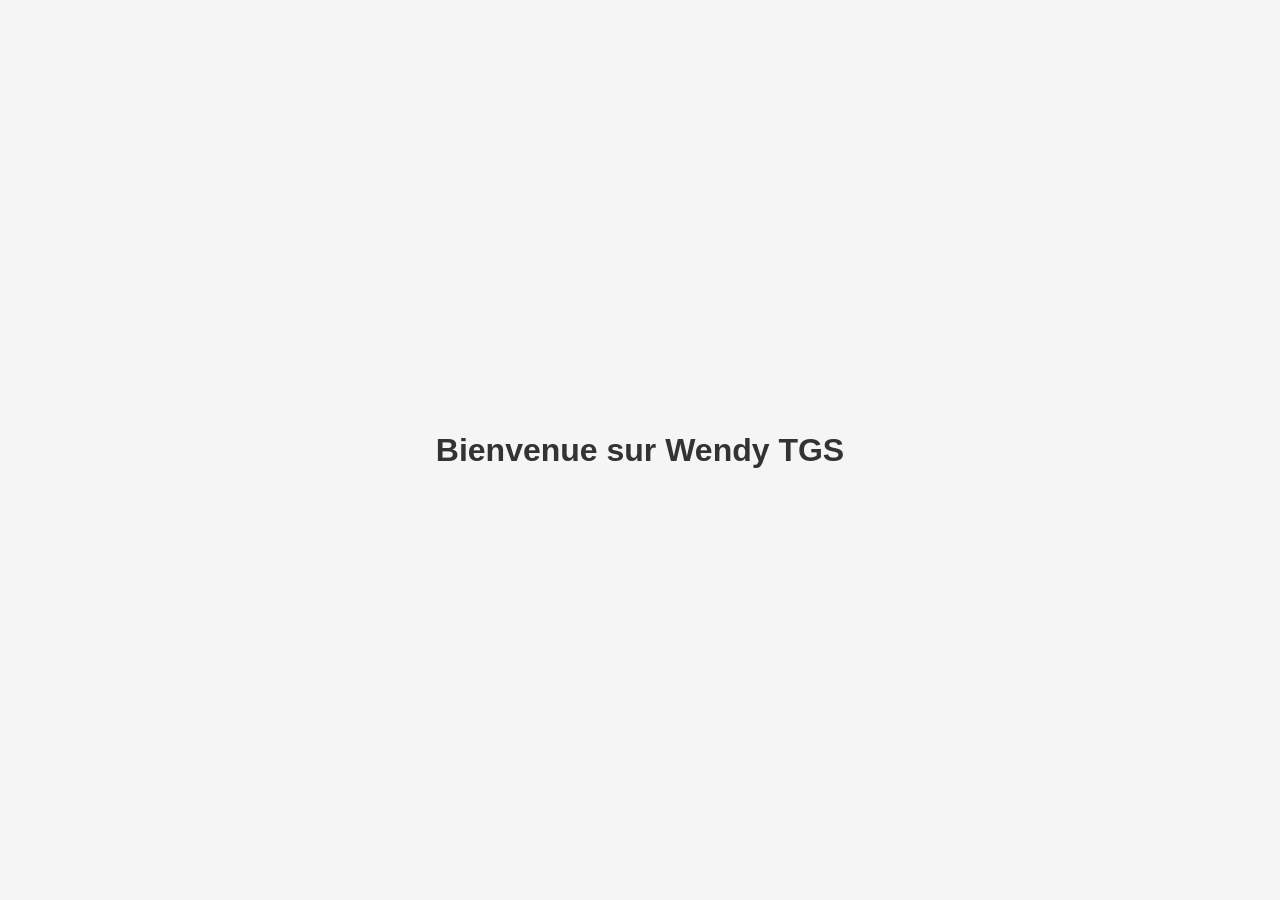
==== index.html @ d0c22844 "Ajout du fichier index.html" ====
<!DOCTYPE html>
<html lang="fr">
<head>
  <meta charset="UTF-8">
  <meta name="viewport" content="width=device-width, initial-scale=1.0">
  <title>Wendy TGS</title>
  <style>
    body { font-family: Arial, sans-serif; display: flex; justify-content: center; align-items: center; height: 100vh; margin: 0; background: #f5f5f5; }
    h1 { color: #333; }
  </style>
</head>
<body>
  <h1>Bienvenue sur Wendy TGS </h1>
</body>
</html>
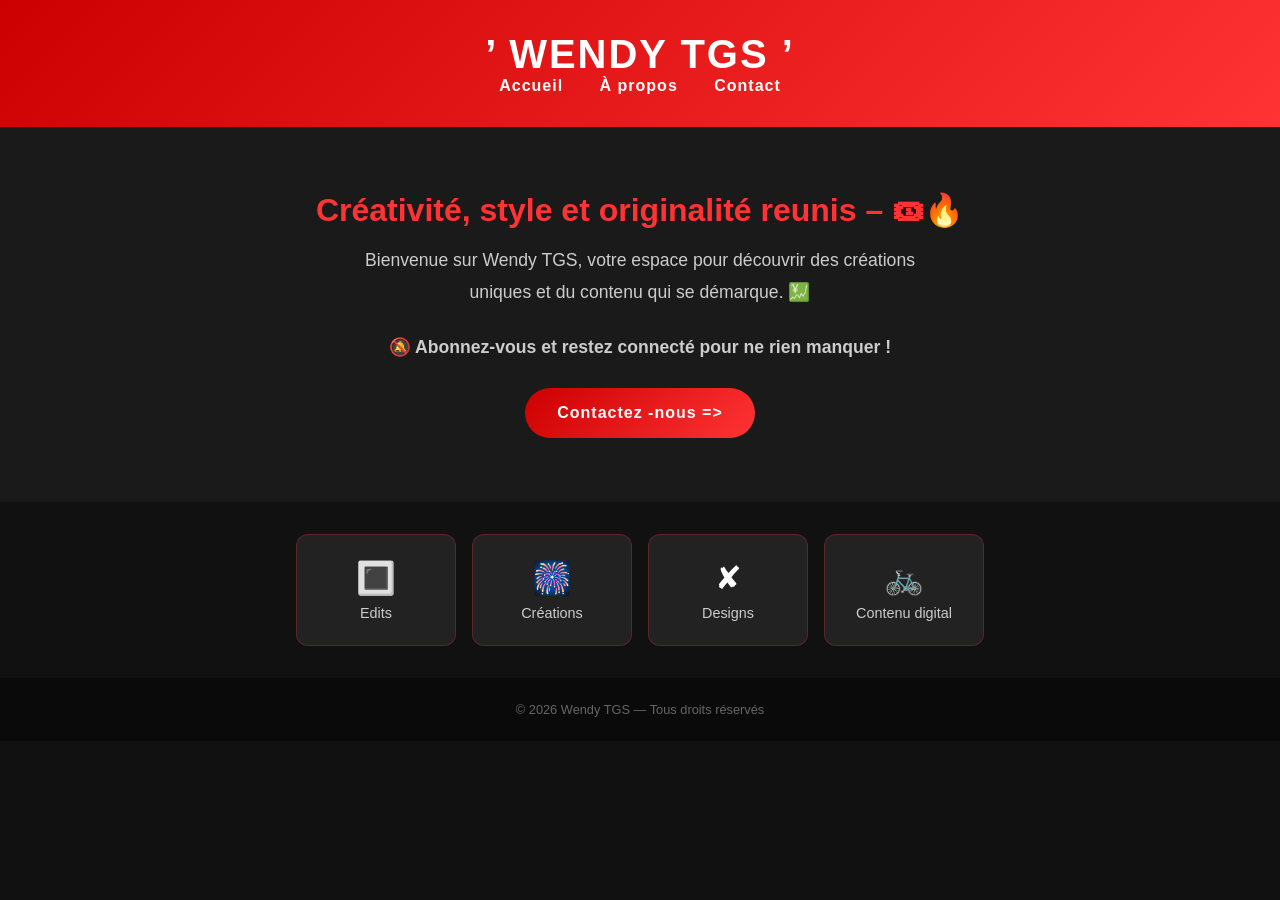
==== commit 38caecff: "Contenu et design Wendy TGS mis à jour" ====
--- a/index.html
+++ b/index.html
@@ -4,12 +4,33 @@
   <meta charset="UTF-8">
   <meta name="viewport" content="width=device-width, initial-scale=1.0">
   <title>Wendy TGS</title>
-  <style>
-    body { font-family: Arial, sans-serif; display: flex; justify-content: center; align-items: center; height: 100vh; margin: 0; background: #f5f5f5; }
-    h1 { color: #333; }
-  </style>
+  <link rel="stylesheet" href="style.css">
 </head>
 <body>
-  <h1>Bienvenue sur Wendy TGS </h1>
+  <header>
+    <h1>’ Wendy TGS ’</h1>
+    <nav>
+      <a href="index.html">Accueil</a>
+      <a href="about.html">À propos</a>
+      <a href="contact.html">Contact</a>
+    </nav>
+  </header>
+
+  <section class="hero">
+    <h2>Créativité, style et originalité reunis – 🎟🔥</h2>
+    <p>Bienvenue sur Wendy TGS, votre espace pour découvrir des créations uniques et du contenu qui se démarque. 💹</p>
+    <p><strong>🔕 Abonnez-vous et restez connecté pour ne rien manquer !</strong></p>
+    <a href="contact.html" class="btn">Contactez -nous =></a>
+  </section>
+
+  <section class="services">
+    <div class="card"><span>🔳</span><p>Edits</p></div>
+    <div class="card"><span>🎆</span><p >Créations</p></div>
+    <div class="card"><span>✘</span><p >Designs</p></div>
+    <div class="card"><span>🚲</span><p>Contenu digital</p></div>
+  </section>
+
+  <footer><p>&copy; 2026 Wendy TGS — Tous droits réservés</p></footer>
+  <script src="script.js"></script>
 </body>
 </html>
--- a/style.css
+++ b/style.css
@@ -0,0 +1,127 @@
+* {
+  margin: 0;
+  padding: 0;
+  box-sizing: border-box;
+}
+
+body {
+  font-family: 'Segoe UI', Arial, sans-serif;
+  background: #111111;
+  color: #fff;
+}
+
+header {
+  background: linear-gradient(135deg, #cc0000, #ff3333);
+  color: #fff;
+  padding: 2rem;
+  text-align: center;
+  box-shadow: 0 4px 15px rgba(204,0,0,0.5);
+}
+
+header h1 {
+  font-size: 2.5rem;
+  letter-spacing: 2px;
+  text-transform: uppercase;
+}
+
+nav a {
+  color: #fff;
+  margin: 0 1rem;
+  text-decoration: none;
+  font-weight: bold;
+  letter-spacing: 1px;
+}
+
+nav a:hover {
+  color: #ffb3b3;
+}
+
+.hero {
+  text-align: center;
+  padding: 4rem 2rem;
+  background: #1a1a1a;
+}
+
+.hero h2 {
+  font-size: 2rem;
+  color: #ff3333;
+  margin-bottom: 1rem;
+}
+
+.hero p {
+  font-size: 1.1rem;
+  color: #ccc;
+  line-height: 1.8;
+  max-width: 600px;
+  margin: 0 auto 1.5rem;
+}
+
+.services {
+  display: flex;
+  justify-content: center;
+  gap: 1rem;
+  flex-wrap: wrap;
+  padding: 2rem;
+}
+
+.card {
+  background: #222;
+  border: 1px solid #ff333344;
+  border-radius: 12px;
+  padding: 1.5rem;
+  width: 160px;
+  text-align: center;
+  transition: transform 0.2s;
+}
+
+.card:hover {
+  transform: translateY(-5px);
+  border-color: #ff3333;
+}
+
+.card span {
+  font-size: 2rem;
+  display: block;
+  margin-bottom: 0.5rem;
+}
+
+.card p {
+  color: #ccc;
+  font-size: 0.9rem;
+}
+
+.cta {
+  text-align: center;
+  padding: 3rem;
+  background: #1a1a1a;
+}
+
+.btn {
+  display: inline-block;
+  background: linear-gradient(135deg, #cc0000, #ff3333);
+  color: #fff;
+  padding: 1rem 2rem;
+  border-radius: 30px;
+  text-decoration: none;
+  font-weight: bold;
+  letter-spacing: 1px;
+  transition: opacity 0.2s;
+}
+
+.btn:hover {
+  opacity: 0.85;
+}
+
+main {
+  max-width: 800px;
+  margin: 2rem auto;
+  padding: 0 1rem;
+}
+
+footer {
+  text-align: center;
+  padding: 1.5rem;
+  background: #0a0a0a;
+  color: #666;
+  font-size: 0.8rem;
+}
